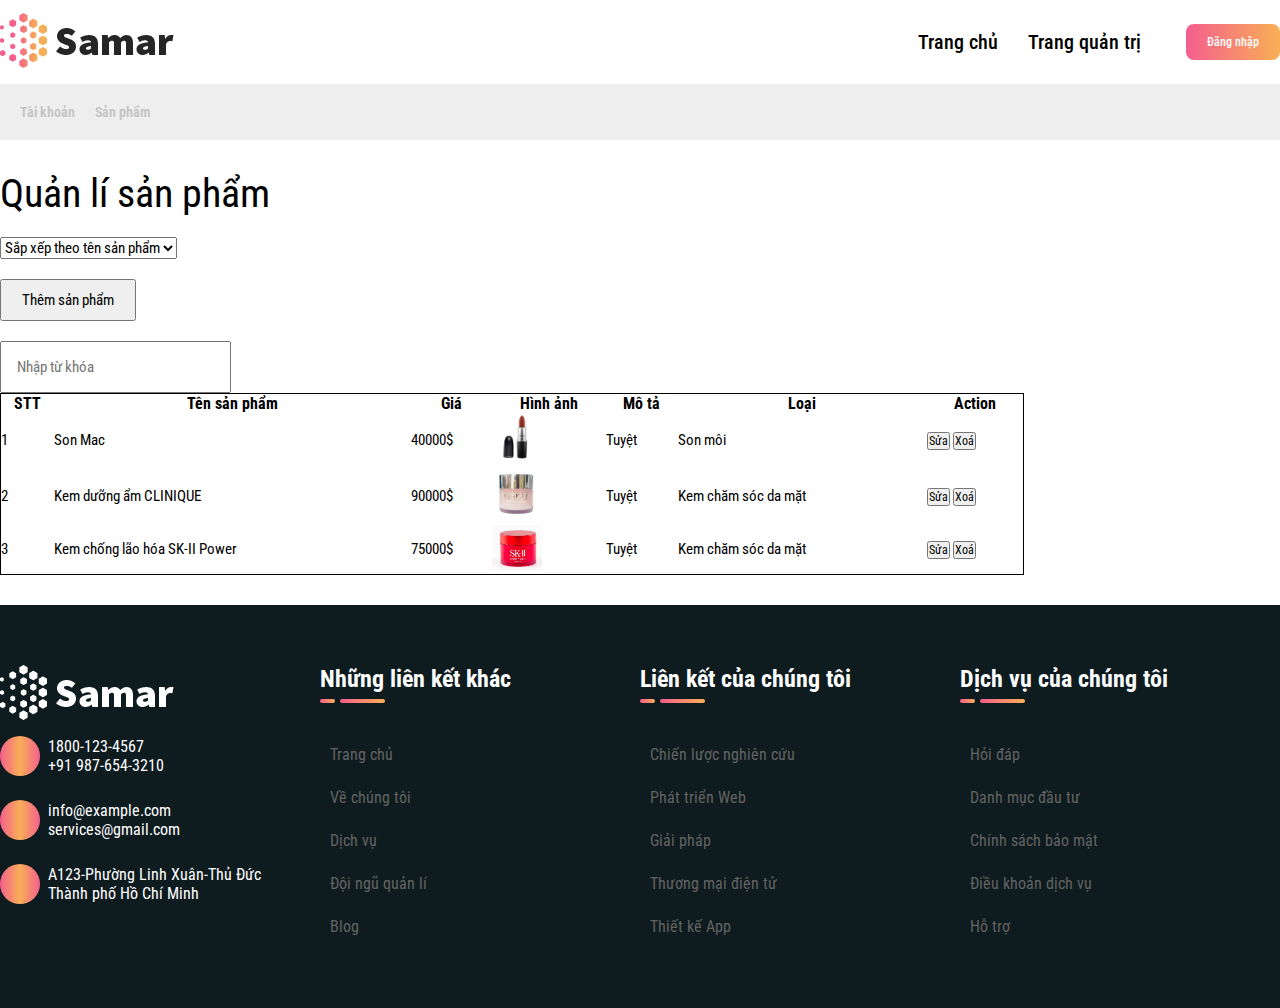
==== Admin/AdminPage/index.htm @ d8c5c8e3 "admin" ====
<!DOCTYPE html>
<html lang="en">

<head>
    <meta charset="UTF-8">
    <title>Title</title>
    <meta name="viewport" content="width=device-width, initial-scale=1">
    <link rel="stylesheet" href="css/style.css">
    <link rel="stylesheet" href="https://cdn.jsdelivr.net/npm/bootstrap@4.1.3/dist/css/bootstrap.min.css"
        integrity="sha384-MCw98/SFnGE8fJT3GXwEOngsV7Zt27NXFoaoApmYm81iuXoPkFOJwJ8ERdknLPMO" crossorigin="anonymous">
    <link rel="preconnect" href="https://fonts.googleapis.com">
    <link rel="preconnect" href="https://fonts.gstatic.com" crossorigin>
    <link href="https://fonts.googleapis.com/css2?family=Roboto+Condensed:wght@300;400;500;600&display=swap"
        rel="stylesheet">
    <link rel="stylesheet" href="https://cdnjs.cloudflare.com/ajax/libs/font-awesome/6.4.2/css/all.min.css"
        integrity="sha512-z3gLpd7yknf1YoNbCzqRKc4qyor8gaKU1qmn+CShxbuBusANI9QpRohGBreCFkKxLhei6S9CQXFEbbKuqLg0DA=="
        crossorigin="anonymous" referrerpolicy="no-referrer" />
</head>

<body>
    <header>
        <div class="container">
            <div class="header-content">
                <a href="#">
                    <img src="../img/logo-2.png" class="logo" alt="">
                </a>
                <nav>
                    <ul>
                        <li>
                            <a href="#">
                                <span>Trang chủ</span>

                            </a>
                        </li>
                        <li>
                            <a href="#">
                                <span>Trang quản trị</span>

                            </a>
                        </li>
                    </ul>
                    <button><a href="../LogIn/index.html">Đăng nhập</a></button>
                </nav>
            </div>
        </div>
    </header>
    <div class="content">
        <div class="container">
            <a href="">Tài khoản</a>
            <a href="">Sản phẩm</a>
        </div>
    </div>
    <div class="list_product">
        <div class="container">
            <div class="main-container main-1">Quản lí sản phẩm</div>
            <select class="form-control" id="exampleFormControlSelect1">
                <option value="0">Sắp xếp theo tên sản phẩm</option>
                <option value="1">Từ A->Z</option>
                <option value="2">Từ Z->A</option>

            </select>

            <div class="row">
                <div class="col-md-8">
                    <button type="button" class="btn btn-outline-primary addnew">
                        Thêm sản phẩm
                    </button>
                </div>
                <div class="col-md-4">
                    <div class="input-group mb-3">
                        <input type="text" class="form-control" id="txtSearch" placeholder="Nhập từ khóa" />
                        <div class="input-group-append">
                            <span class="input-group-text"><i class="fa fa-search"></i></span>
                        </div>
                    </div>
                </div>
            </div>
            <table class="table">
                <thead class="thead-dark">
                    <tr>
                        <th scope="col">STT</th>
                        <th scope="col">Tên sản phẩm</th>
                        <th scope="col">Giá</th>
                        <th scope="col">Hình ảnh</th>
                        <th scope="col">Mô tả</th>
                        <th scope="col">Loại</th>
                        <th scope="col">Action</th>
                    </tr>
                </thead>
                <tbody>
                    <tr>
                        <td scope="row">1</th>
                        <td>Son Mac</td>
                        <td>40000$</td>
                        <td class="img"><img src="../img/mac-powder-kiss-lipstick1-1670751450206.webp" width="50"></td>
                        <td>Tuyệt</td>
                        <td>Son môi</td>
                        <td class="but-td">
                            <button type="button" class="btn btn-success">Sửa</button>
                            <button type="button" class="btn btn-danger">Xoá</button>
                        </td>
                    </tr>
                    <tr>
                        <td scope="row">2</th>
                        <td>Kem dưỡng ẩm CLINIQUE</td>
                        <td>90000$</td>
                        <td class="img"><img
                                src="../img/kem-duong-am-100-gio-clinique-moisture-surge-100h-61d3e49731ac3-04012022130927.jpg"
                                width="50"></td>
                        <td>Tuyệt</td>
                        <td>Kem chăm sóc da mặt</td>
                        <td class="but-td">
                            <button type="button" class="btn btn-success">Sửa</button>
                            <button type="button" class="btn btn-danger">Xoá</button>
                        </td>
                    </tr>
                    <tr>
                        <td scope="row">3</th>
                        <td>Kem chống lão hóa SK-II Power</td>
                        <td>75000$</td>
                        <td class="img"><img
                                src="../img/sk-ii-skin-power-cream_b740d439c3d24c3d8d5b3990c1ab5617_1024x1024.png"
                                width="50"></td>
                        <td>Tuyệt</td>
                        <td>Kem chăm sóc da mặt</td>
                        <td class="but-td">
                            <button type="button" class="btn btn-success">Sửa</button>
                            <button type="button" class="btn btn-danger">Xoá</button>
                        </td>
                    </tr>
                </tbody>
            </table>

        </div>
    </div>


    <footer class="footer">
        <div class="container">
            <div class="footer-bot">
                <div class="footer-item wow animate__animated animate__fadeIn data-wow-duration=" 2s"
                    data-wow-delay="0.2s">
                    <a href="#">
                        <img src="../img/logo-white.png" alt="">
                    </a>
                    <ul class="footer-contact">
                        <li>
                            <i class="fa fa-phone"></i>
                            <span>
                                1800-123-4567
                                <br>
                                +91 987-654-3210
                            </span>
                        </li>
                        <li>
                            <i class="fa fa-envelope"></i>
                            <span>
                                info@example.com
                                <br>
                                services@gmail.com
                            </span>
                        </li>
                        <li>
                            <i class="fas fa-map-marker-alt"></i>
                            <span>
                                A123-Phường Linh Xuân-Thủ Đức
                                <br>
                                Thành phố Hồ Chí Minh
                            </span>
                        </li>
                    </ul>
                </div>
                <div class="footer-item wow animate__animated animate__fadeIn" data-wow-duration="2s"
                    data-wow-delay="0.2s">
                    <h3>Những liên kết khác</h3>
                    <ul>
                        <li>
                            <a href="#">
                                <i class="fa fa-angle-right"></i>
                                <span>Trang chủ</span>
                            </a>
                        </li>
                        <li>
                            <a href="#">
                                <i class="fa fa-angle-right"></i>
                                <span>Về chúng tôi</span>
                            </a>
                        </li>
                        <li>
                            <a href="#">
                                <i class="fa fa-angle-right"></i>
                                <span>Dịch vụ</span>
                            </a>
                        </li>
                        <li>
                            <a href="#">
                                <i class="fa fa-angle-right"></i>
                                <span>Đội ngũ quản lí</span>
                            </a>
                        </li>
                        <li>
                            <a href="#">
                                <i class="fa fa-angle-right"></i>
                                <span>Blog</span>
                            </a>
                        </li>
                    </ul>
                </div>
                <div class="footer-item wow animate__animated animate__fadeIn" data-wow-duration="2s"
                    data-wow-delay="0.2s">
                    <h3>Liên kết của chúng tôi</h3>
                    <ul>
                        <li>
                            <a href="#">
                                <i class="fa fa-angle-right"></i>
                                <span>Chiến lược nghiên cứu</span>
                            </a>
                        </li>
                        <li>
                            <a href="#">
                                <i class="fa fa-angle-right"></i>
                                <span>Phát triển Web</span>
                            </a>
                        </li>
                        <li>
                            <a href="#">
                                <i class="fa fa-angle-right"></i>
                                <span>Giải pháp</span>
                            </a>
                        </li>
                        <li>
                            <a href="#">
                                <i class="fa fa-angle-right"></i>
                                <span>Thương mại điện tử</span>
                            </a>
                        </li>
                        <li>
                            <a href="#">
                                <i class="fa fa-angle-right"></i>
                                <span>Thiết kế App</span>
                            </a>
                        </li>
                    </ul>
                </div>
                <div class="footer-item wow animate__animated animate__fadeIn" data-wow-duration="2s"
                    data-wow-delay="0.2s">
                    <h3>Dịch vụ của chúng tôi</h3>
                    <ul>
                        <li>
                            <a href="#">
                                <i class="fa fa-angle-right"></i>
                                <span>Hỏi đáp</span>
                            </a>
                        </li>
                        <li>
                            <a href="#">
                                <i class="fa fa-angle-right"></i>
                                <span>Danh mục đầu tư</span>
                            </a>
                        </li>
                        <li>
                            <a href="#">
                                <i class="fa fa-angle-right"></i>
                                <span>Chính sách bảo mật</span>
                            </a>
                        </li>
                        <li>
                            <a href="#">
                                <i class="fa fa-angle-right"></i>
                                <span>Điều khoản dịch vụ</span>
                            </a>
                        </li>
                        <li>
                            <a href="#">
                                <i class="fa fa-angle-right"></i>
                                <span>Hỗ trợ</span>
                            </a>
                        </li>
                    </ul>
                </div>
            </div>
        </div>
    </footer>
    <script src="https://code.jquery.com/jquery-3.3.1.slim.min.js"
        integrity="sha384-q8i/X+965DzO0rT7abK41JStQIAqVgRVzpbzo5smXKp4YfRvH+8abtTE1Pi6jizo"
        crossorigin="anonymous"></script>
    <script src="https://cdn.jsdelivr.net/npm/popper.js@1.14.3/dist/umd/popper.min.js"
        integrity="sha384-ZMP7rVo3mIykV+2+9J3UJ46jBk0WLaUAdn689aCwoqbBJiSnjAK/l8WvCWPIPm49"
        crossorigin="anonymous"></script>
    <script src="https://cdn.jsdelivr.net/npm/bootstrap@4.1.3/dist/js/bootstrap.min.js"
        integrity="sha384-ChfqqxuZUCnJSK3+MXmPNIyE6ZbWh2IMqE241rYiqJxyMiZ6OW/JmZQ5stwEULTy"
        crossorigin="anonymous"></script>
</body>

</html>
---- Admin/AdminPage/css/style.css ----
* {
  font-size: 12px;
  margin: 0;
  padding: 0;
  font-family: "Roboto Condensed", sans-serif;
}
a {
  text-decoration: none;
}
li {
  list-style: none;
}
td {
  font-size: 15px;
}
th {
  font-size: 16px;
}

header {
  background-color: #fff;
}
.header-content nav {
  display: flex;
  align-items: center;
}
.header-content ul {
  display: flex;
  margin-right: 30px;
}
.header-content {
  display: flex;
  justify-content: space-between;
  align-items: center;
}
.header-content li {
  padding: 30px 15px;
  /* list-style: none; */
}
.header-content li a span {
  color: black;
  font-size: 20px;
  font-weight: 500;
}
.header-content li a span {
  display: inline-block;
  transition: all 1s;
}
.header-content li a:hover span {
  animation: upToDown 0.3s;
}
.header-content li a:hover {
  color: #f55f8d;
}
.header-content i {
  font-size: 9px;
  margin-top: -3px;
  vertical-align: middle;
}
.header-content button {
  padding: 10px 20px;
  font-size: 1rem;
  border-radius: 8px;
  border: 1px solid transparent;
  color: white;
  background-image: linear-gradient(
    to right,
    #f55f8d 0,
    #f8ae56 50%,
    #f55f8d 100%
  );
  background-size: 200%;
  cursor: pointer;
  transition: all 0.5s;
}
.header-content button a {
  text-decoration: none;
  color: #fff;
  font-size: 1rem;
  font-weight: 500;
}
.header-content button:hover {
  background-position: right center;
  text-decoration: none;
}
.container .main-container {
  font-size: 40px;
  font-weight: 400;
  margin-bottom: 20px;
}
.content {
  padding: 20px;
  background-color: #eeeeee;
}
.content .container {
  display: flex;
  align-items: center;
}
.content a {
  text-decoration: none;
  margin-right: 20px;
  color: rgb(195 195 195);
  font-weight: 600;
  font-size: 1.15rem;
}
.content a:hover {
  color: #2d2d2d;
  transition: all 0.5s;
}
.list_product {
  background-color: #fff;
  margin: 30px 0;
}
#exampleFormControlSelect1 {
  font-size: 15px;
  margin-bottom: 20px;
}
#exampleFormControlSelect1 option {
  font-size: 15px;
}

.container .list-name {
  font-size: 30px;
  color: black;
}
.add-find {
  margin-bottom: 20px;
}
.container .add-find .add {
  float: left;
  width: 170px;
  height: 40px;
  color: white;
  background-color: #2ab919;
  font-weight: bold;
  font-size: 15px;
}
.addnew {
  padding: 10px 20px !important;
  margin-bottom: 20px;
  font-size: 15px !important;
}
#txtSearch {
  font-size: 15px;
  padding: 15px;
}
table {
  border: 1px solid black;
  width: 80%;
  border-collapse: collapse;
}
.footer {
  background-color: #0e1b1f;
  color: #fff;
}
.footer-bot {
  display: flex;
  position: relative;
  padding: 60px 0;
}
.footer-item {
  width: 25%;
}
.footer-contact li {
  display: flex;
  align-items: center;
  padding: 12px 0;
  font-size: 18px;
}
.footer-contact i {
  font-size: 16px;
  margin-right: 8px;
  height: 40px;
  width: 40px;
  line-height: 40px;
  text-align: center;
  border-radius: 50%;
  background-image: linear-gradient(
    to right,
    #f55f8d 0,
    #f8ae56 50%,
    #f55f8d 100%
  );
  display: block;
}
.footer-contact span {
  font-size: 15px;
}
.footer-item h3 {
  font-size: 24px;
  font-weight: 700;
  position: relative;
  padding-bottom: 10px;
  margin-bottom: 30px;
  color: #fff;
}
.footer-item a {
  color: #636363;
  font-size: 16px !important;
  text-decoration: none !important;
  transition: all 0.5s;
}
.footer-item span {
  font-size: 16px;
}
.footer-item li {
  padding: 12px 0;
}
.footer-item a i {
  margin-right: 10px;
}
.footer-item h3::before {
  content: "";
  position: absolute;
  width: 15px;
  height: 4px;
  background-image: linear-gradient(
    to right,
    #f55f8d 0,
    #f8ae56 50%,
    #f55f8d 100%
  );
  background-size: 200%;
  bottom: 0;
  border-radius: 20px;
}
.footer-item h3::after {
  position: absolute;
  content: "";
  width: 45px;
  height: 4px;
  left: 20px;
  bottom: 0;
  background-image: linear-gradient(
    to right,
    #f55f8d 0,
    #f8ae56 50%,
    #f55f8d 100%
  );
  background-size: 200%;
  border-radius: 20px;
}
.footer-copyright {
  padding: 10px 0;
  position: relative;
  background-color: #1f343b;
}
.footer-content {
  display: flex;
  justify-content: space-between;
}
.footer-content .right a {
  height: 2rem;
  width: 2rem;
  line-height: 2rem;
  text-align: center;
  border-radius: 50%;
  display: inline-block;
  background-color: rgba(255, 255, 255, 0.1);
  color: #fff;
  transition: all 0.5s;
}
.footer-copyright .left span {
  color: #f55f8d;
}
.footer-item li:hover a {
  color: #fff;
}
.footer-copyright .right a:hover {
  background-color: #f55f8d;
}
/* .footer::before {
    content: "";
    background-image: url(../../img/pattern2.png);
    background-position: left top;
    background-repeat: no-repeat;
    background-size: contain;
    position: absolute;
    width: 100%;
    height: 100%;
  } */
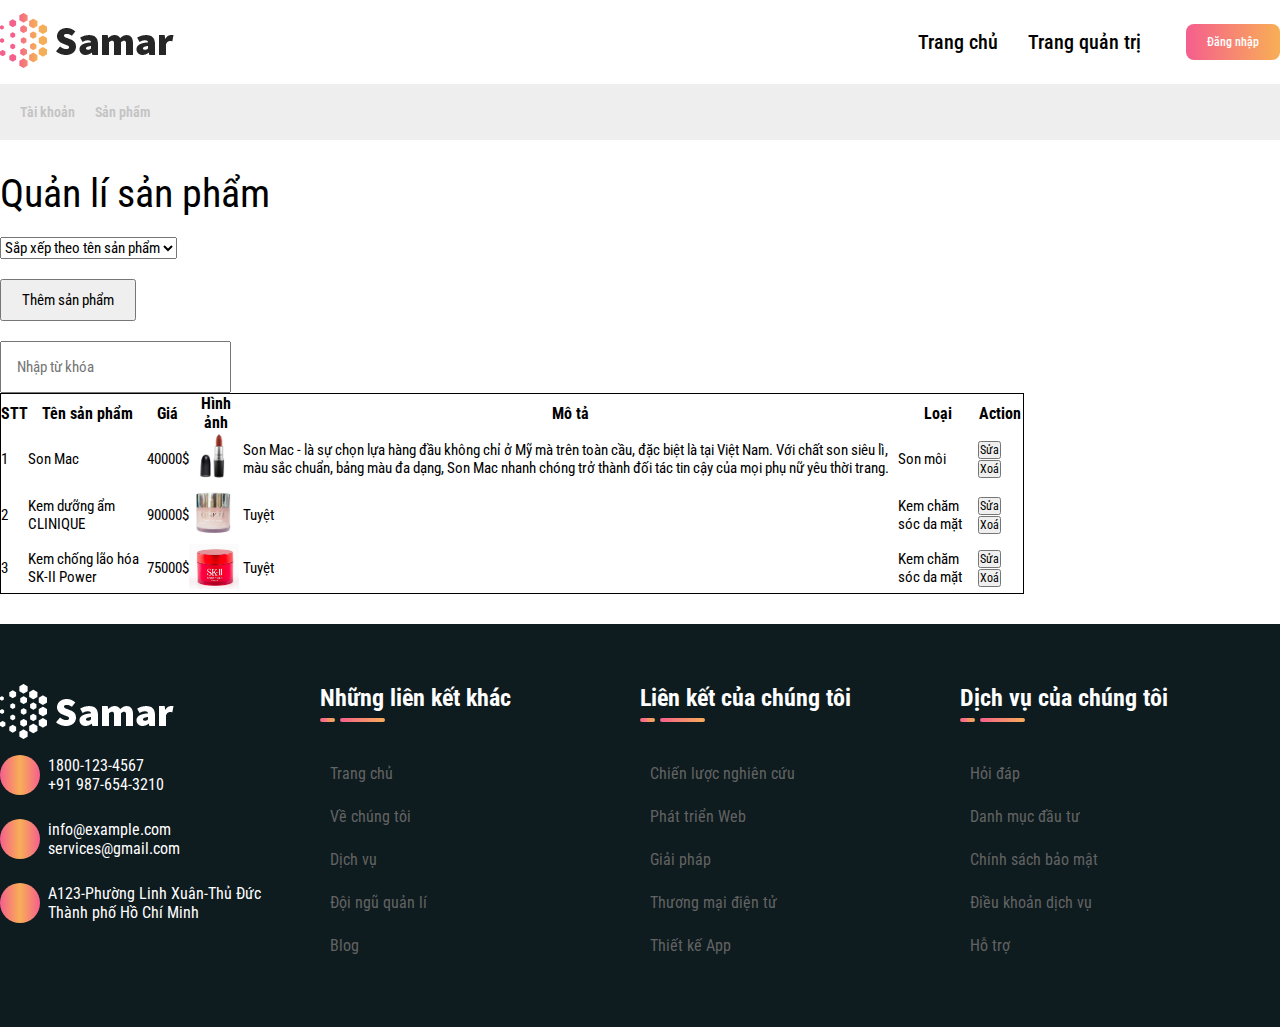
==== commit 2b6eb31f: "Merge pull request #1 from daihoc24/nhquy" ====
--- a/Admin/AdminPage/index.htm
+++ b/Admin/AdminPage/index.htm
@@ -5,7 +5,6 @@
     <meta charset="UTF-8">
     <title>Title</title>
     <meta name="viewport" content="width=device-width, initial-scale=1">
-    <link rel="stylesheet" href="css/style.css">
     <link rel="stylesheet" href="https://cdn.jsdelivr.net/npm/bootstrap@4.1.3/dist/css/bootstrap.min.css"
         integrity="sha384-MCw98/SFnGE8fJT3GXwEOngsV7Zt27NXFoaoApmYm81iuXoPkFOJwJ8ERdknLPMO" crossorigin="anonymous">
     <link rel="preconnect" href="https://fonts.googleapis.com">
@@ -15,6 +14,8 @@
     <link rel="stylesheet" href="https://cdnjs.cloudflare.com/ajax/libs/font-awesome/6.4.2/css/all.min.css"
         integrity="sha512-z3gLpd7yknf1YoNbCzqRKc4qyor8gaKU1qmn+CShxbuBusANI9QpRohGBreCFkKxLhei6S9CQXFEbbKuqLg0DA=="
         crossorigin="anonymous" referrerpolicy="no-referrer" />
+    <link rel="stylesheet" href="css/style.css">
+
 </head>
 
 <body>
@@ -93,7 +94,10 @@
                         <td>Son Mac</td>
                         <td>40000$</td>
                         <td class="img"><img src="../img/mac-powder-kiss-lipstick1-1670751450206.webp" width="50"></td>
-                        <td>Tuyệt</td>
+                        <td>Son Mac - là sự chọn lựa hàng đầu không chỉ ở Mỹ mà trên toàn
+                            cầu, đặc biệt là tại Việt Nam. Với chất son siêu lì, màu sắc chuẩn, bảng màu đa
+                            dạng, Son Mac nhanh chóng trở thành đối tác tin cậy của mọi phụ nữ yêu thời
+                            trang.</td>
                         <td>Son môi</td>
                         <td class="but-td">
                             <button type="button" class="btn btn-success">Sửa</button>
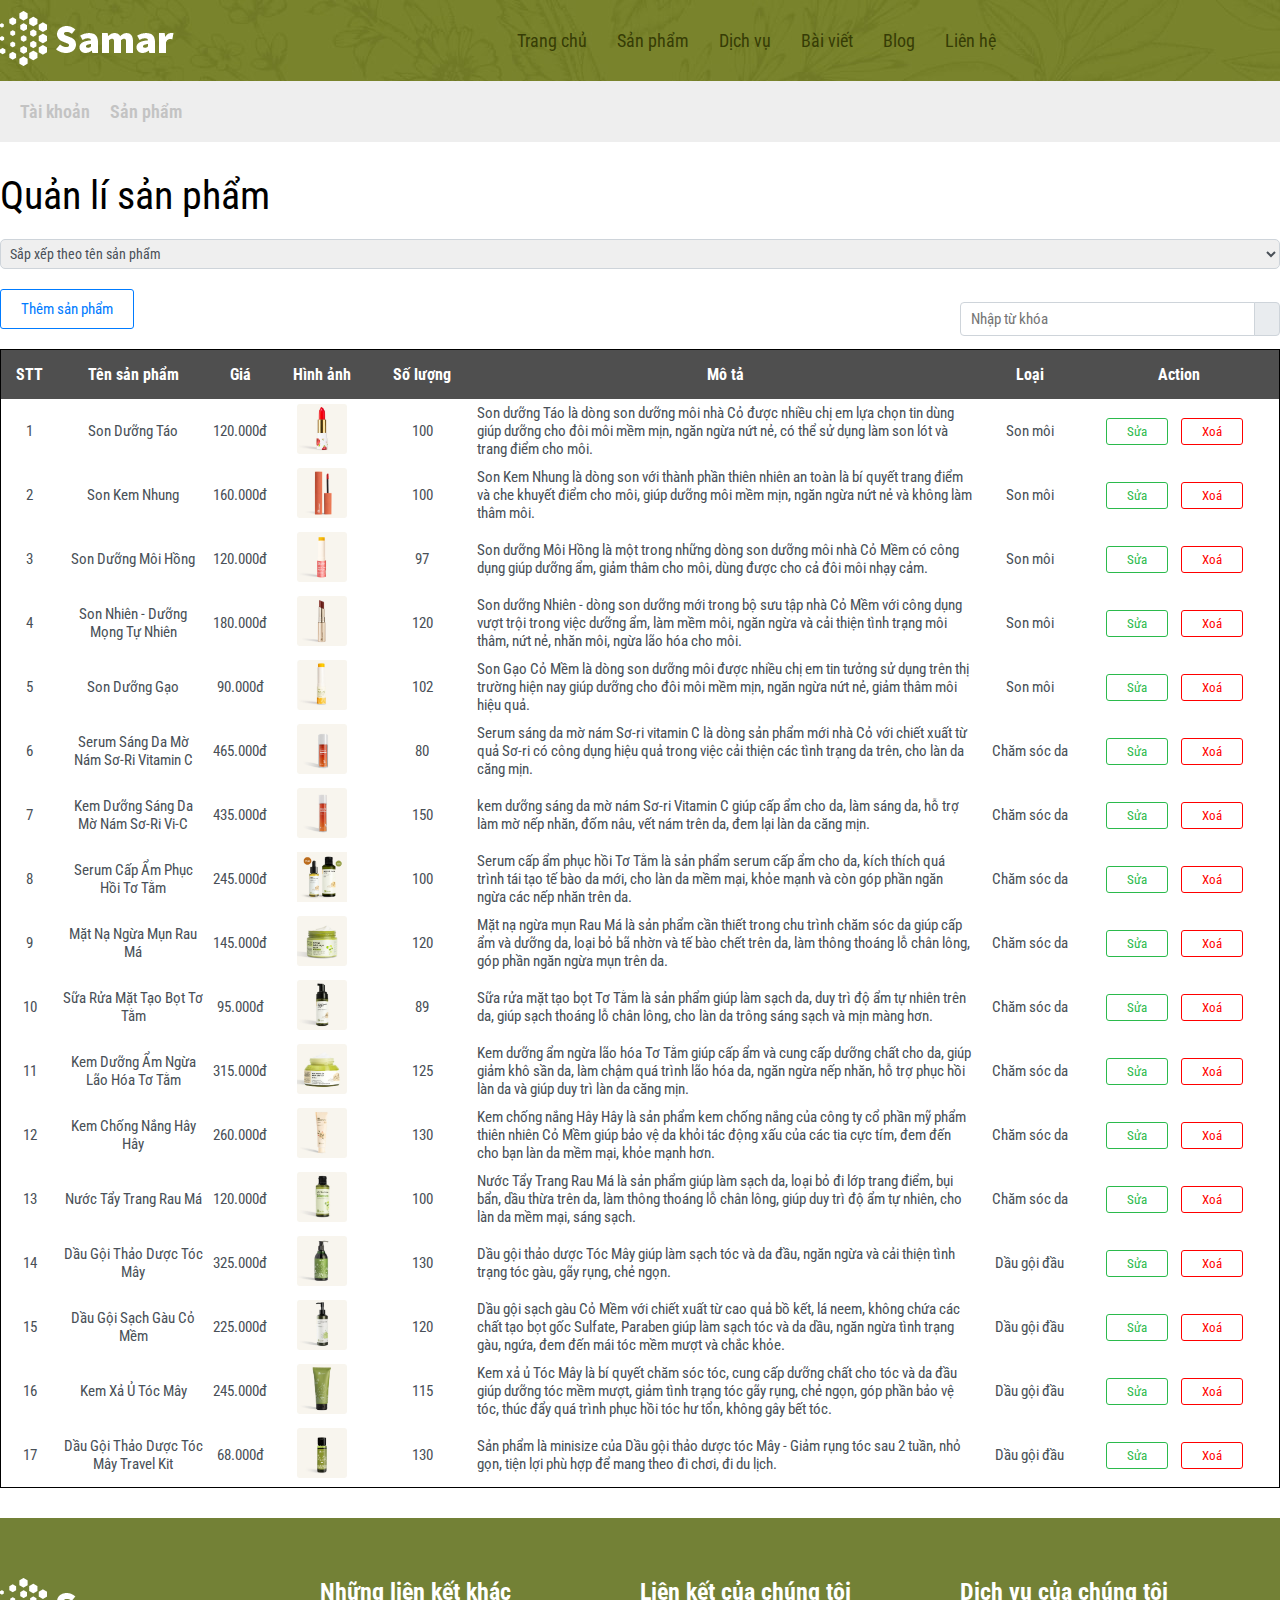
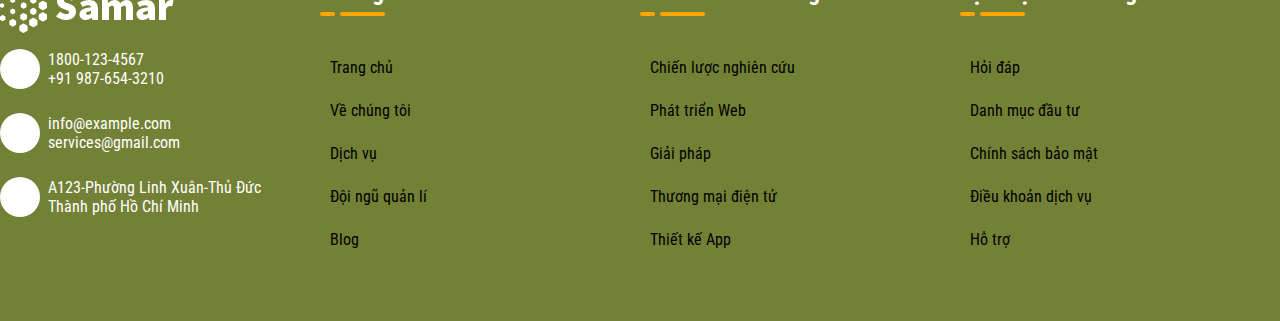
==== commit b6145290: "Merge pull request #3 from daihoc24/nhquy" ====
--- a/Admin/AdminPage/index.htm
+++ b/Admin/AdminPage/index.htm
@@ -5,8 +5,6 @@
     <meta charset="UTF-8">
     <title>Title</title>
     <meta name="viewport" content="width=device-width, initial-scale=1">
-    <link rel="stylesheet" href="https://cdn.jsdelivr.net/npm/bootstrap@4.1.3/dist/css/bootstrap.min.css"
-        integrity="sha384-MCw98/SFnGE8fJT3GXwEOngsV7Zt27NXFoaoApmYm81iuXoPkFOJwJ8ERdknLPMO" crossorigin="anonymous">
     <link rel="preconnect" href="https://fonts.googleapis.com">
     <link rel="preconnect" href="https://fonts.gstatic.com" crossorigin>
     <link href="https://fonts.googleapis.com/css2?family=Roboto+Condensed:wght@300;400;500;600&display=swap"
@@ -14,33 +12,69 @@
     <link rel="stylesheet" href="https://cdnjs.cloudflare.com/ajax/libs/font-awesome/6.4.2/css/all.min.css"
         integrity="sha512-z3gLpd7yknf1YoNbCzqRKc4qyor8gaKU1qmn+CShxbuBusANI9QpRohGBreCFkKxLhei6S9CQXFEbbKuqLg0DA=="
         crossorigin="anonymous" referrerpolicy="no-referrer" />
-    <link rel="stylesheet" href="css/style.css">
+    <link rel="stylesheet" href="./css/style.css">
 
 </head>
 
 <body>
-    <header>
+    <header class="header">
         <div class="container">
             <div class="header-content">
-                <a href="#">
-                    <img src="../img/logo-2.png" class="logo" alt="">
+                <a class="logo">
+                    <img src="./img/logo-white.png" class="logo" alt="">
                 </a>
                 <nav>
-                    <ul>
-                        <li>
-                            <a href="#">
+                    <ul class="menu">
+                        <li>
+                            <a href="../../User/index.html">
                                 <span>Trang chủ</span>
-
-                            </a>
-                        </li>
-                        <li>
-                            <a href="#">
-                                <span>Trang quản trị</span>
-
+                                <i class="fa fa-chevron-down"></i>
+                            </a>
+                        </li>
+                        <li>
+                            <a href="#">
+                                <span>Sản phẩm</span>
+                                <i class="fa fa-chevron-down"></i>
+                            </a>
+                        </li>
+                        <li>
+                            <a href="#">
+                                <span>Dịch vụ</span>
+                                <i class="fa fa-chevron-down"></i>
+                            </a>
+                        </li>
+                        <li>
+                            <a href="#">
+                                <span>Bài viết</span>
+                                <i class="fa fa-chevron-down"></i>
+                            </a>
+                        </li>
+                        <li>
+                            <a href="#">
+                                <span>Blog</span>
+                                <i class="fa fa-chevron-down"></i>
+                            </a>
+                        </li>
+                        <li>
+                            <a href="#">
+                                <span>Liên hệ</span>
+                                <i class="fa fa-chevron-down"></i>
                             </a>
                         </li>
                     </ul>
-                    <button><a href="../LogIn/index.html">Đăng nhập</a></button>
+                    <div class="dropdown show">
+                        <a class="user" href="">
+                            <i class="fa-solid fa-user" href="#" style="color: #ffffff;"></i>
+                        </a>
+                        <ul class="dropdown-menu">
+                            <li><a class="dropdown-item" href="../Login/index.html">Đăng nhập</a></li>
+                            <li><a class="dropdown-item" href="../CreateAccount/index.html">Đăng kí</a></li>
+                        </ul>
+                    </div>
+                    <!-- <div class="cart">
+                        <i class="fa-solid fa-cart-shopping shopping"></i>
+                        <span id="quality" class="quality">1</span>
+                    </div> -->
                 </nav>
             </div>
         </div>
@@ -67,7 +101,7 @@
                         Thêm sản phẩm
                     </button>
                 </div>
-                <div class="col-md-4">
+                <div class="col-md-4 search">
                     <div class="input-group mb-3">
                         <input type="text" class="form-control" id="txtSearch" placeholder="Nhập từ khóa" />
                         <div class="input-group-append">
@@ -79,25 +113,26 @@
             <table class="table">
                 <thead class="thead-dark">
                     <tr>
-                        <th scope="col">STT</th>
-                        <th scope="col">Tên sản phẩm</th>
-                        <th scope="col">Giá</th>
-                        <th scope="col">Hình ảnh</th>
-                        <th scope="col">Mô tả</th>
-                        <th scope="col">Loại</th>
-                        <th scope="col">Action</th>
+                        <th style="width: 50px;">STT</th>
+                        <th style="width: 150px;">Tên sản phẩm</th>
+                        <th>Giá</th>
+                        <th style="width: 100px;">Hình ảnh</th>
+                        <th style="width: 100px;">Số lượng</th>
+                        <th>Mô tả</th>
+                        <th style="width: 100px;">Loại</th>
+                        <th style="width: 200px;">Action</th>
                     </tr>
                 </thead>
                 <tbody>
                     <tr>
                         <td scope="row">1</th>
-                        <td>Son Mac</td>
-                        <td>40000$</td>
-                        <td class="img"><img src="../img/mac-powder-kiss-lipstick1-1670751450206.webp" width="50"></td>
-                        <td>Son Mac - là sự chọn lựa hàng đầu không chỉ ở Mỹ mà trên toàn
-                            cầu, đặc biệt là tại Việt Nam. Với chất son siêu lì, màu sắc chuẩn, bảng màu đa
-                            dạng, Son Mac nhanh chóng trở thành đối tác tin cậy của mọi phụ nữ yêu thời
-                            trang.</td>
+                        <td>Son Dưỡng Táo</td>
+                        <td>120.000đ</td>
+                        <td class="img"><img src="./img/son-duong-tao-co-mau_sp.jpg" width="50"></td>
+                        <td>100</td>
+                        <td class="desc">Son dưỡng Táo là dòng son dưỡng môi nhà Cỏ được nhiều chị em lựa chọn tin dùng
+                            giúp dưỡng cho đôi môi mềm mịn, ngăn ngừa nứt nẻ, có thể sử dụng làm son lót và trang điểm
+                            cho môi.</td>
                         <td>Son môi</td>
                         <td class="but-td">
                             <button type="button" class="btn btn-success">Sửa</button>
@@ -106,13 +141,14 @@
                     </tr>
                     <tr>
                         <td scope="row">2</th>
-                        <td>Kem dưỡng ẩm CLINIQUE</td>
-                        <td>90000$</td>
-                        <td class="img"><img
-                                src="../img/kem-duong-am-100-gio-clinique-moisture-surge-100h-61d3e49731ac3-04012022130927.jpg"
-                                width="50"></td>
-                        <td>Tuyệt</td>
-                        <td>Kem chăm sóc da mặt</td>
+                        <td>Son Kem Nhung</td>
+                        <td>160.000đ</td>
+                        <td class="img"><img src="./img/son-kem-nhung_sp.jpg" width="50" />
+                        <td>100</td>
+                        <td class="desc">Son Kem Nhung là dòng son với thành phần thiên nhiên an toàn là bí quyết trang
+                            điểm và che khuyết điểm cho môi, giúp dưỡng môi mềm mịn, ngăn ngừa nứt nẻ và không làm thâm
+                            môi.</td>
+                        <td>Son môi</td>
                         <td class="but-td">
                             <button type="button" class="btn btn-success">Sửa</button>
                             <button type="button" class="btn btn-danger">Xoá</button>
@@ -120,13 +156,221 @@
                     </tr>
                     <tr>
                         <td scope="row">3</th>
-                        <td>Kem chống lão hóa SK-II Power</td>
-                        <td>75000$</td>
-                        <td class="img"><img
-                                src="../img/sk-ii-skin-power-cream_b740d439c3d24c3d8d5b3990c1ab5617_1024x1024.png"
-                                width="50"></td>
-                        <td>Tuyệt</td>
-                        <td>Kem chăm sóc da mặt</td>
+                        <td>Son Dưỡng Môi Hồng</td>
+                        <td>120.000đ</td>
+                        <td class="img"><img src="./img/son-duong-moi-hong-co-mem_sp.png" width="50"></td>
+                        <td>97</td>
+                        <td class="desc">Son dưỡng Môi Hồng là một trong những dòng son dưỡng môi nhà Cỏ Mềm có công
+                            dụng giúp dưỡng ẩm, giảm thâm cho môi, dùng được cho cả đôi môi nhạy cảm.</td>
+                        <td>Son môi</td>
+                        <td class="but-td">
+                            <button type="button" class="btn btn-success">Sửa</button>
+                            <button type="button" class="btn btn-danger">Xoá</button>
+                        </td>
+                    </tr>
+                    <tr>
+                        <td scope="row">4</th>
+                        <td>Son Nhiên - Dưỡng Mọng Tự Nhiên</td>
+                        <td>180.000đ</td>
+                        <td class="img"><img src="./img/son-nhien-duong-mong-tu-nhien-1_sp.jpg" width="50"></td>
+                        <td>120</td>
+                        <td class="desc">Son dưỡng Nhiên - dòng son dưỡng mới trong bộ sưu tập nhà Cỏ Mềm với công dụng
+                            vượt trội trong việc dưỡng ẩm, làm mềm môi, ngăn ngừa và cải thiện tình trạng môi thâm, nứt
+                            nẻ, nhăn môi, ngừa lão hóa cho môi.</td>
+                        <td>Son môi</td>
+                        <td class="but-td">
+                            <button type="button" class="btn btn-success">Sửa</button>
+                            <button type="button" class="btn btn-danger">Xoá</button>
+                        </td>
+                    </tr>
+                    <tr>
+                        <td scope="row">5</th>
+                        <td>Son Dưỡng Gạo</td>
+                        <td>90.000đ</td>
+                        <td class="img"><img src="./img/son-gao-thuan-co-mem_sp.jpg" width="50"></td>
+                        <td>102</td>
+                        <td class="desc">Son Gạo Cỏ Mềm là dòng son dưỡng môi được nhiều chị em tin tưởng sử dụng trên
+                            thị trường hiện nay giúp dưỡng cho đôi môi mềm mịn, ngăn ngừa nứt nẻ, giảm thâm môi hiệu
+                            quả.</td>
+                        <td>Son môi</td>
+                        <td class="but-td">
+                            <button type="button" class="btn btn-success">Sửa</button>
+                            <button type="button" class="btn btn-danger">Xoá</button>
+                        </td>
+                    </tr>
+                    <tr>
+                        <td scope="row">6</th>
+                        <td>Serum Sáng Da Mờ Nám Sơ-Ri Vitamin C</td>
+                        <td>465.000đ</td>
+                        <td class="img"><img src="./img/serum-sang-da-mo-nam-so-ri-vitamin-c-1_sp.jpg" width="50"></td>
+                        <td>80</td>
+                        <td class="desc">Serum sáng da mờ nám Sơ-ri vitamin C là dòng sản phẩm mới nhà Cỏ với chiết xuất
+                            từ quả Sơ-ri có công dụng hiệu quả trong việc cải thiện các tình trạng da trên, cho làn da
+                            căng mịn.</td>
+                        <td>Chăm sóc da</td>
+                        <td class="but-td">
+                            <button type="button" class="btn btn-success">Sửa</button>
+                            <button type="button" class="btn btn-danger">Xoá</button>
+                        </td>
+                    </tr>
+                    <tr>
+                        <td scope="row">7</th>
+                        <td>Kem Dưỡng Sáng Da Mờ Nám Sơ-Ri Vi-C</td>
+                        <td>435.000đ</td>
+                        <td class="img"><img src="./img/kem-duong-sang-da-mo-nam-so-ri-vitamin-c-1_sp.jpg" width="50">
+                        </td>
+                        <td>150</td>
+                        <td class="desc">kem dưỡng sáng da mờ nám Sơ-ri Vitamin C giúp cấp ẩm cho da, làm sáng da, hỗ
+                            trợ làm mờ nếp nhăn, đốm nâu, vết nám trên da, đem lại làn da căng mịn.</td>
+                        <td>Chăm sóc da</td>
+                        <td class="but-td">
+                            <button type="button" class="btn btn-success">Sửa</button>
+                            <button type="button" class="btn btn-danger">Xoá</button>
+                        </td>
+                    </tr>
+                    <tr>
+                        <td scope="row">8</th>
+                        <td>Serum Cấp Ẩm Phục Hồi Tơ Tằm</td>
+                        <td>245.000đ</td>
+                        <td class="img"><img src="./img/serum-ha-to-tam-phuc-hoi-da_sp.png" width="50"></td>
+                        <td>100</td>
+                        <td class="desc">Serum cấp ẩm phục hồi Tơ Tằm là sản phẩm serum cấp ẩm cho da, kích thích quá
+                            trình tái tạo tế bào da mới, cho làn da mềm mại, khỏe mạnh và còn góp phần ngăn ngừa các nếp
+                            nhăn trên da.</td>
+                        <td>Chăm sóc da</td>
+                        <td class="but-td">
+                            <button type="button" class="btn btn-success">Sửa</button>
+                            <button type="button" class="btn btn-danger">Xoá</button>
+                        </td>
+                    </tr>
+                    <tr>
+                        <td scope="row">9</th>
+                        <td>Mặt Nạ Ngừa Mụn Rau Má</td>
+                        <td>145.000đ</td>
+                        <td class="img"><img src="./img/mat-na-ngua-mun-rau-ma-cho-da-dau_sp.jpg" width="50"></td>
+                        <td>120</td>
+                        <td class="desc">Mặt nạ ngừa mụn Rau Má là sản phẩm cần thiết trong chu trình chăm sóc da giúp
+                            cấp ẩm và dưỡng da, loại bỏ bã nhờn và tế bào chết trên da, làm thông thoáng lỗ chân lông,
+                            góp phần ngăn ngừa mụn trên da.</td>
+                        <td>Chăm sóc da</td>
+                        <td class="but-td">
+                            <button type="button" class="btn btn-success">Sửa</button>
+                            <button type="button" class="btn btn-danger">Xoá</button>
+                        </td>
+                    </tr>
+                    <tr>
+                        <td scope="row">10</th>
+                        <td>Sữa Rửa Mặt Tạo Bọt Tơ Tằm</td>
+                        <td>95.000đ</td>
+                        <td class="img"><img src="./img/sua-rua-mat-tao-bot-to-tam_sp2x.jpg" width="50"></td>
+                        <td>89</td>
+                        <td class="desc">Sữa rửa mặt tạo bọt Tơ Tằm là sản phẩm giúp làm sạch da, duy trì độ ẩm tự nhiên
+                            trên da, giúp sạch thoáng lỗ chân lông, cho làn da trông sáng sạch và mịn màng hơn.</td>
+                        <td>Chăm sóc da</td>
+                        <td class="but-td">
+                            <button type="button" class="btn btn-success">Sửa</button>
+                            <button type="button" class="btn btn-danger">Xoá</button>
+                        </td>
+                    </tr>
+                    <tr>
+                        <td scope="row">11</th>
+                        <td>Kem Dưỡng Ẩm Ngừa Lão Hóa Tơ Tằm</td>
+                        <td>315.000đ</td>
+                        <td class="img"><img src="./img/kem-duong-am-ngua-lao-hoa-to-tam_sp.jpg" width="50"></td>
+                        <td>125</td>
+                        <td class="desc">Kem dưỡng ẩm ngừa lão hóa Tơ Tằm giúp cấp ẩm và cung cấp dưỡng chất cho da,
+                            giúp giảm khô sần da, làm chậm quá trình lão hóa da, ngăn ngừa nếp nhăn, hỗ trợ phục hồi làn
+                            da và giúp duy trì làn da căng mịn.</td>
+                        <td>Chăm sóc da</td>
+                        <td class="but-td">
+                            <button type="button" class="btn btn-success">Sửa</button>
+                            <button type="button" class="btn btn-danger">Xoá</button>
+                        </td>
+                    </tr>
+                    <tr>
+                        <td scope="row">12</th>
+                        <td>Kem Chống Nắng Hây Hây</td>
+                        <td>260.000đ</td>
+                        <td class="img"><img src="./img/kem-chong-nang-cho-da-dau-co-mem_sp.jpg" width="50"></td>
+                        <td>130</td>
+                        <td class="desc">Kem chống nắng Hây Hây là sản phẩm kem chống nắng của công ty cổ phần mỹ phẩm
+                            thiên nhiên Cỏ Mềm giúp bảo vệ da khỏi tác động xấu của các tia cực tím, đem đến cho bạn làn
+                            da mềm mại, khỏe mạnh hơn.</td>
+                        <td>Chăm sóc da</td>
+                        <td class="but-td">
+                            <button type="button" class="btn btn-success">Sửa</button>
+                            <button type="button" class="btn btn-danger">Xoá</button>
+                        </td>
+                    </tr>
+                    <tr>
+                        <td scope="row">13</th>
+                        <td>Nước Tẩy Trang Rau Má</td>
+                        <td>120.000đ</td>
+                        <td class="img"><img src="./img/nuoc-tay-trang-rau-ma-cho-da-dau-mun_sp.jpg" width="50"></td>
+                        <td>100</td>
+                        <td class="desc">Nước Tẩy Trang Rau Má là sản phẩm giúp làm sạch da, loại bỏ đi lớp trang điểm,
+                            bụi bẩn, dầu thừa trên da, làm thông thoáng lỗ chân lông, giúp duy trì độ ẩm tự nhiên, cho
+                            làn da mềm mại, sáng sạch.</td>
+                        <td>Chăm sóc da</td>
+                        <td class="but-td">
+                            <button type="button" class="btn btn-success">Sửa</button>
+                            <button type="button" class="btn btn-danger">Xoá</button>
+                        </td>
+                    </tr>
+                    <tr>
+                        <td scope="row">14</th>
+                        <td>Dầu Gội Thảo Dược Tóc Mây</td>
+                        <td>325.000đ</td>
+                        <td class="img"><img src="./img/dau-goi-toc-may-co-mem_sp.jpg" width="50"></td>
+                        <td>130</td>
+                        <td class="desc">Dầu gội thảo dược Tóc Mây giúp làm sạch tóc và da đầu, ngăn ngừa và cải thiện
+                            tình trạng tóc gàu, gãy rụng, chẻ ngọn.</td>
+                        <td>Dầu gội đầu</td>
+                        <td class="but-td">
+                            <button type="button" class="btn btn-success">Sửa</button>
+                            <button type="button" class="btn btn-danger">Xoá</button>
+                        </td>
+                    </tr>
+                    <tr>
+                        <td scope="row">15</th>
+                        <td>Dầu Gội Sạch Gàu Cỏ Mềm</td>
+                        <td>225.000đ</td>
+                        <td class="img"><img src="./img/dau-goi-sach-gau-co-mem_sp.jpg" width="50"></td>
+                        <td>120</td>
+                        <td class="desc">Dầu gội sạch gàu Cỏ Mềm với chiết xuất từ cao quả bồ kết, lá neem, không chứa
+                            các chất tạo bọt gốc Sulfate, Paraben giúp làm sạch tóc và da dầu, ngăn ngừa tình trạng gàu,
+                            ngứa, đem đến mái tóc mềm mượt và chắc khỏe.</td>
+                        <td>Dầu gội đầu</td>
+                        <td class="but-td">
+                            <button type="button" class="btn btn-success">Sửa</button>
+                            <button type="button" class="btn btn-danger">Xoá</button>
+                        </td>
+                    </tr>
+                    <tr>
+                        <td scope="row">16</th>
+                        <td>Kem Xả Ủ Tóc Mây</td>
+                        <td>245.000đ</td>
+                        <td class="img"><img src="./img/kem-xa-u-toc-may_sp.jpg" width="50"></td>
+                        <td>115</td>
+                        <td class="desc">Kem xả ủ Tóc Mây là bí quyết chăm sóc tóc, cung cấp dưỡng chất cho tóc và da
+                            đầu giúp dưỡng tóc mềm mượt, giảm tình trạng tóc gãy rụng, chẻ ngọn, góp phần bảo vệ tóc,
+                            thúc đẩy quá trình phục hồi tóc hư tổn, không gây bết tóc.</td>
+                        <td>Dầu gội đầu</td>
+                        <td class="but-td">
+                            <button type="button" class="btn btn-success">Sửa</button>
+                            <button type="button" class="btn btn-danger">Xoá</button>
+                        </td>
+                    </tr>
+                    <tr>
+                        <td scope="row">17</th>
+                        <td>Dầu Gội Thảo Dược Tóc Mây Travel Kit</td>
+                        <td>68.000đ</td>
+                        <td class="img"><img src="./img/dau-goi-toc-may-travel_sp.png" width="50"></td>
+                        <td>130</td>
+                        <td class="desc">Sản phẩm là minisize của Dầu gội thảo dược tóc Mây - Giảm rụng tóc sau 2 tuần,
+                            nhỏ gọn, tiện lợi phù hợp để mang theo đi chơi, đi du lịch.
+                        </td>
+                        <td>Dầu gội đầu</td>
                         <td class="but-td">
                             <button type="button" class="btn btn-success">Sửa</button>
                             <button type="button" class="btn btn-danger">Xoá</button>
@@ -145,7 +389,7 @@
                 <div class="footer-item wow animate__animated animate__fadeIn data-wow-duration=" 2s"
                     data-wow-delay="0.2s">
                     <a href="#">
-                        <img src="../img/logo-white.png" alt="">
+                        <img src="./img/logo-white.png" alt="">
                     </a>
                     <ul class="footer-contact">
                         <li>
@@ -285,15 +529,6 @@
             </div>
         </div>
     </footer>
-    <script src="https://code.jquery.com/jquery-3.3.1.slim.min.js"
-        integrity="sha384-q8i/X+965DzO0rT7abK41JStQIAqVgRVzpbzo5smXKp4YfRvH+8abtTE1Pi6jizo"
-        crossorigin="anonymous"></script>
-    <script src="https://cdn.jsdelivr.net/npm/popper.js@1.14.3/dist/umd/popper.min.js"
-        integrity="sha384-ZMP7rVo3mIykV+2+9J3UJ46jBk0WLaUAdn689aCwoqbBJiSnjAK/l8WvCWPIPm49"
-        crossorigin="anonymous"></script>
-    <script src="https://cdn.jsdelivr.net/npm/bootstrap@4.1.3/dist/js/bootstrap.min.js"
-        integrity="sha384-ChfqqxuZUCnJSK3+MXmPNIyE6ZbWh2IMqE241rYiqJxyMiZ6OW/JmZQ5stwEULTy"
-        crossorigin="anonymous"></script>
 </body>
 
 </html>--- a/Admin/AdminPage/css/style.css
+++ b/Admin/AdminPage/css/style.css
@@ -1,7 +1,7 @@
 * {
-  font-size: 12px;
   margin: 0;
   padding: 0;
+  box-sizing: border-box;
   font-family: "Roboto Condensed", sans-serif;
 }
 a {
@@ -16,73 +16,179 @@
 th {
   font-size: 16px;
 }
-
+.container {
+  margin: auto;
+  max-width: 1410px;
+}
 header {
-  background-color: #fff;
+  background: url("../img/background-header-top-comem.jpg");
+}
+.header-content .menu {
+  display: flex;
+  margin-right: 30px;
+  justify-content: center;
+}
+.header-content {
+  display: flex;
+  align-items: center;
+  width: 100%;
+  justify-content: space-between;
+}
+.header-content .logo {
+  margin-right: 4rem;
 }
 .header-content nav {
-  display: flex;
-  align-items: center;
-}
-.header-content ul {
-  display: flex;
-  margin-right: 30px;
-}
-.header-content {
-  display: flex;
-  justify-content: space-between;
-  align-items: center;
+  width: 100%;
+  display: flex;
+  align-items: center;
+  justify-content: center;
 }
 .header-content li {
   padding: 30px 15px;
   /* list-style: none; */
 }
-.header-content li a span {
-  color: black;
-  font-size: 20px;
-  font-weight: 500;
+.header-content li a {
+  color: #363c05;
+  font-size: 18px;
+  font-weight: 400;
 }
 .header-content li a span {
   display: inline-block;
   transition: all 1s;
 }
-.header-content li a:hover span {
+.header-content li a:hover {
+  text-decoration: none;
+}
+.header-content li:hover span {
   animation: upToDown 0.3s;
-}
-.header-content li a:hover {
-  color: #f55f8d;
+  color: #fff;
 }
 .header-content i {
   font-size: 9px;
   margin-top: -3px;
   vertical-align: middle;
+  transition: all 0.3s;
+}
+.header-content li:hover i {
+  color: #fff;
 }
 .header-content button {
-  padding: 10px 20px;
+  padding: 6px 18px;
   font-size: 1rem;
-  border-radius: 8px;
+  border-radius: 25px;
   border: 1px solid transparent;
-  color: white;
-  background-image: linear-gradient(
-    to right,
-    #f55f8d 0,
-    #f8ae56 50%,
-    #f55f8d 100%
-  );
+  color: black;
+  background-image: white;
   background-size: 200%;
   cursor: pointer;
   transition: all 0.5s;
 }
-.header-content button a {
+/* .header-content button a {
   text-decoration: none;
-  color: #fff;
+  color: #79832c;
   font-size: 1rem;
   font-weight: 500;
 }
 .header-content button:hover {
   background-position: right center;
   text-decoration: none;
-}
+} */
+.fa-user {
+  font-size: 18px !important;
+  cursor: pointer;
+}
+.input-group-append {
+  display: flex;
+  margin-left: -1px;
+}
+.input-group-text {
+  display: flex;
+  align-items: center;
+  padding: 0.375rem 0.75rem;
+  margin-bottom: 0;
+  font-size: 1rem;
+  font-weight: 400;
+  line-height: 1.5;
+  color: #495057;
+  text-align: center;
+  white-space: nowrap;
+  background-color: #e9ecef;
+  border: 1px solid #ced4da;
+  border-radius: 0.25rem;
+  border-top-left-radius: 0px;
+  border-bottom-left-radius: 0px;
+  cursor: pointer;
+  transition: all 0.3s;
+}
+.input-group-text:hover{
+    background-color: #007bff;
+}
+.input-group-text:hover .fa-search{
+    color: #fff;
+}
+.input-group {
+  margin-right: 15px;
+  width: 100%;
+}
+.fa-search {
+  color: #1f343b;
+  font-size: 14px;
+  transition: all 0.3;
+}
+.input-group {
+  display: flex;
+}
+.dropdown {
+  position: relative;
+}
+.user {
+  display: block;
+  padding: 5px 20px;
+  text-align: left;
+}
+.dropdown-menu li {
+  padding: 10px;
+  display: block;
+}
+.dropdown-menu {
+  min-width: 10rem;
+  border-radius: 5px;
+  background: #fff;
+  position: absolute;
+  z-index: 1000;
+  display: none;
+}
+.dropdown-menu li {
+  border-radius: 5px;
+}
+.dropdown-menu li:hover {
+  background-color: #dbdbdb;
+  overflow: hidden;
+}
+.dropdown:hover .dropdown-menu {
+  display: block;
+}
+.fa-cart-shopping {
+  color: #fff;
+  font-size: 16px !important;
+  margin-left: 10px;
+}
+.quality {
+  background-color: #fff;
+  color: #d35400;
+  font-size: 14px;
+  font-weight: 500;
+  border-radius: 50%;
+  display: flex;
+  align-items: center;
+  justify-content: center;
+  position: absolute;
+  top: 23px;
+  left: 83.5%;
+  padding: 0px 5px;
+}
+
+
 .container .main-container {
   font-size: 40px;
   font-weight: 400;
@@ -112,9 +218,15 @@
   margin: 30px 0;
 }
 #exampleFormControlSelect1 {
-  font-size: 15px;
   margin-bottom: 20px;
-}
+  width: 100%;
+  padding: 5px;
+  border: 1px solid #ced4da;
+  border-radius: 5px;
+  color: #495057;
+  font-size: 14px;
+}
+
 #exampleFormControlSelect1 option {
   font-size: 15px;
 }
@@ -135,22 +247,97 @@
   font-weight: bold;
   font-size: 15px;
 }
+.row {
+  display: flex;
+  justify-content: space-between;
+  align-items: center;
+}
 .addnew {
   padding: 10px 20px !important;
   margin-bottom: 20px;
   font-size: 15px !important;
+  color: #007bff;
+  border: 1px solid #007bff;
+  border-radius: 3px;
+  background: transparent;
+  cursor: pointer;
+  transition: all 0.3s;
+}
+.search {
+  width: 25%;
+}
+.addnew:hover {
+  background-color: #007bff;
+  color: #fff;
 }
 #txtSearch {
+  line-height: 1.5;
+  color: #495057;
+  background-color: #fff;
+  background-clip: padding-box;
+  border: 1px solid #ced4da;
+  border-radius: 0.25rem;
+  width: 100%;
+  padding: 5px 10px;
   font-size: 15px;
-  padding: 15px;
-}
-table {
+  border-top-right-radius: 0px;
+  border-bottom-right-radius: 0px;
+}
+.table {
   border: 1px solid black;
-  width: 80%;
+  width: 100%;
   border-collapse: collapse;
 }
+th{
+    padding: 15px;
+}
+.table ,td {
+    padding: 5px;
+}
+td{
+    font-size: 15px;
+    color: #495057;
+}
+td,th{
+    text-align: center;
+}
+.desc{
+    text-align: left;
+}
+.thead-dark{
+    background-color: #000000b0;
+    color: #fff;
+}
+.btn-success{
+    padding: 5px 20px;
+    margin-right: 10px;
+    background-color: transparent;
+    border: 1px solid #2bba4c;
+    color: #2bba4c;
+    border-radius: 3px;
+    cursor: pointer;
+    transition: all 0.3s;
+}
+.btn-success:hover{
+    color: #fff;
+    background: #2ab919;
+}
+.btn-danger{
+    padding: 5px 20px;
+    margin-right: 10px;
+    background-color: transparent;
+    border: 1px solid red;
+    color: red;
+    border-radius: 3px;
+    cursor: pointer;
+    transition: all 0.3s;
+}
+.btn-danger:hover{
+    color: #fff;
+    background: red;
+}
 .footer {
-  background-color: #0e1b1f;
+  background-color: #738136;
   color: #fff;
 }
 .footer-bot {
@@ -175,13 +362,9 @@
   line-height: 40px;
   text-align: center;
   border-radius: 50%;
-  background-image: linear-gradient(
-    to right,
-    #f55f8d 0,
-    #f8ae56 50%,
-    #f55f8d 100%
-  );
+  background-color: #fff;
   display: block;
+  color: #738136;
 }
 .footer-contact span {
   font-size: 15px;
@@ -195,7 +378,7 @@
   color: #fff;
 }
 .footer-item a {
-  color: #636363;
+  color: black;
   font-size: 16px !important;
   text-decoration: none !important;
   transition: all 0.5s;
@@ -214,12 +397,7 @@
   position: absolute;
   width: 15px;
   height: 4px;
-  background-image: linear-gradient(
-    to right,
-    #f55f8d 0,
-    #f8ae56 50%,
-    #f55f8d 100%
-  );
+  background-color: orange;
   background-size: 200%;
   bottom: 0;
   border-radius: 20px;
@@ -231,12 +409,7 @@
   height: 4px;
   left: 20px;
   bottom: 0;
-  background-image: linear-gradient(
-    to right,
-    #f55f8d 0,
-    #f8ae56 50%,
-    #f55f8d 100%
-  );
+  background-color: orange;
   background-size: 200%;
   border-radius: 20px;
 }
@@ -269,13 +442,15 @@
 .footer-copyright .right a:hover {
   background-color: #f55f8d;
 }
-/* .footer::before {
-    content: "";
-    background-image: url(../../img/pattern2.png);
-    background-position: left top;
-    background-repeat: no-repeat;
-    background-size: contain;
-    position: absolute;
-    width: 100%;
-    height: 100%;
-  } */
+@keyframes upToDown {
+  49% {
+    transform: translateY(100%);
+  }
+  50% {
+    opacity: 0;
+    transform: translateY(-100%);
+  }
+  51% {
+    opacity: 1;
+  }
+}
